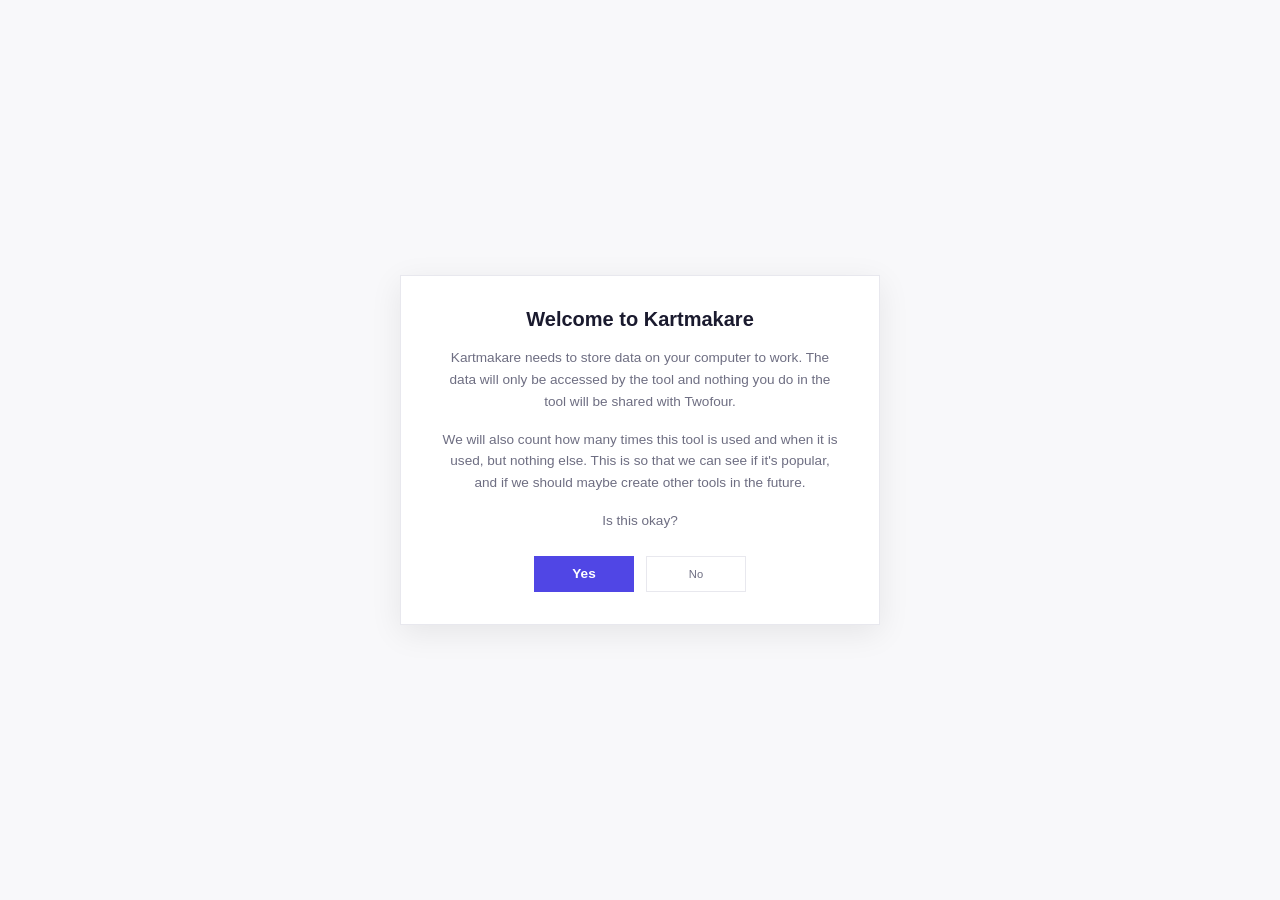
==== index.html @ f07eefce "Assign Stages → floating action button with pop-in animation Move the Assign Stages button out of th" ====
<!DOCTYPE html>
<html lang="en">
<head>
    <meta charset="UTF-8">
    <meta name="viewport" content="width=device-width, initial-scale=1.0">
    <title>Kartmakare</title>
    <link rel="stylesheet" href="style.css">
    <link rel="manifest" href="manifest.json">
    <meta name="theme-color" content="#5046e5">
    <link rel="icon" type="image/svg+xml" href="kartmakare-icon.svg">
    <link rel="apple-touch-icon" href="icons/apple-touch-icon.png">
    <meta name="apple-mobile-web-app-capable" content="yes">
    <meta name="apple-mobile-web-app-status-bar-style" content="default">
    <meta name="apple-mobile-web-app-title" content="Kartmakare">
</head>
<body>

<!-- ========== CONSENT SCREEN ========== -->
<div id="consent-overlay" class="consent-overlay">
    <div class="consent-box" id="consent-ask">
        <h2>Welcome to Kartmakare</h2>
        <p>Kartmakare needs to store data on your computer to work. The data will only be accessed by the tool and nothing you do in the tool will be shared with Twofour.</p>
        <p>We will also count how many times this tool is used and when it is used, but nothing else. This is so that we can see if it's popular, and if we should maybe create other tools in the future.</p>
        <p>Is this okay?</p>
        <div class="consent-buttons">
            <button class="btn btn-accent" id="consent-yes">Yes</button>
            <button class="btn-outline" id="consent-no">No</button>
        </div>
    </div>
    <div class="consent-box" id="consent-declined" style="display:none;">
        <p>I changed my mind, Kartmakare may store data on my computer, and it's okay that you see if it's popular by logging when this URL is opened.</p>
        <div class="consent-buttons">
            <button class="btn btn-accent" id="consent-letsgo">Let's go</button>
        </div>
    </div>
</div>

<!-- ========== LIST VIEW ========== -->
<div id="list-view" class="list-view">
    <div class="map-header">
        <div class="map-header-left">
            <a href="https://www.twofour.com" target="_blank" rel="noopener" class="site-logo"><img src="twofour-logo.svg" alt="TwoFour"></a>
        </div>
        <h2 class="map-title km-home" id="title-list" role="link" tabindex="0">Kartmakare</h2>
        <div class="map-header-right">
            <button class="btn-about" data-about-trigger type="button">About</button>
        </div>
    </div>
    <div class="map-cta">
        <button class="btn-map-hero" id="btn-map" disabled>
            <svg viewBox="0 0 24 24"><path d="M3 7l6-3 6 3 6-3v13l-6 3-6-3-6 3V7z"/><path d="M9 4v13"/><path d="M15 7v13"/></svg>
            Let's Map
        </button>
        <button class="btn-map-hero btn-import-hero" id="btn-import-map">
            <svg viewBox="0 0 24 24" fill="none" stroke="currentColor" stroke-width="2" stroke-linecap="round" stroke-linejoin="round"><path d="M21 15v4a2 2 0 0 1-2 2H5a2 2 0 0 1-2-2v-4"/><polyline points="7 10 12 15 17 10"/><line x1="12" y1="15" x2="12" y2="3"/></svg>
            Import
        </button>
        <button class="btn-map-hero btn-reset-hero" id="btn-reset-map">
            <svg viewBox="0 0 24 24" fill="none" stroke="currentColor" stroke-width="2" stroke-linecap="round" stroke-linejoin="round"><polyline points="3 6 5 6 21 6"/><path d="M19 6v14a2 2 0 0 1-2 2H7a2 2 0 0 1-2-2V6m3 0V4a2 2 0 0 1 2-2h4a2 2 0 0 1 2 2v2"/></svg>
            Delete all
        </button>
    </div>
    <div class="anchor-bar">
        <label class="anchor-label" for="anchor-input">Anchor</label>
        <input type="text" class="anchor-input" id="anchor-input" placeholder="What is the user need?" maxlength="200" autocomplete="off" spellcheck="false">
    </div>
    <div class="input-bar">
        <div class="input-wrapper">
            <input type="text" id="item-input" placeholder="Add a component..." maxlength="200" autocomplete="off" spellcheck="false">
            <button class="btn btn-accent" id="add-btn">Add</button>
        </div>
    </div>
    <div class="error-msg" id="error-msg"></div>
    <div class="list-layout">
        <div class="items-list" id="items-list"></div>
    </div>
    <button class="btn-stage-fab" id="btn-stage" type="button">Assign Stages <span class="arrow">&rarr;</span></button>
</div>

<!-- ========== STAGE VIEW ========== -->
<div id="stage-view" class="stage-view">
    <div class="map-header">
        <div class="map-header-left">
            <a href="https://www.twofour.com" target="_blank" rel="noopener" class="site-logo"><img src="twofour-logo.svg" alt="TwoFour"></a>
        </div>
        <h2 class="map-title km-home" id="title-stage" role="link" tabindex="0">Kartmakare</h2>
        <div class="map-header-right">
            <button class="btn-about" data-about-trigger type="button">About</button>
        </div>
    </div>
    <div class="sort-arena" id="sort-arena">
        <div class="sort-progress" id="sort-progress"></div>
        <div class="sort-card-wrap" id="sort-card-wrap">
            <div class="sort-card" id="sort-card"></div>
        </div>
        <div class="stage-targets" id="stage-targets"></div>
        <div class="sort-footer">
            <button class="btn-outline" id="btn-skip">Skip</button>
        </div>
        <div class="sort-done" id="sort-done" style="display:none;">
            <h3>All done!</h3>
            <p>Every component has a stage. Time to map them out.</p>
            <button class="btn btn-accent" id="btn-done-map" style="margin-top:1rem;">Open Map</button>
        </div>
    </div>
</div>

<!-- ========== IMPORT VIEW ========== -->
<div id="import-view" class="import-view">
    <div class="map-header">
        <div class="map-header-left">
            <a href="https://www.twofour.com" target="_blank" rel="noopener" class="site-logo"><img src="twofour-logo.svg" alt="TwoFour"></a>
        </div>
        <h2 class="map-title km-home" id="title-import" role="link" tabindex="0">Kartmakare</h2>
        <div class="map-header-right">
            <button class="btn-about" data-about-trigger type="button">About</button>
        </div>
    </div>
    <div class="import-arena">
        <div class="drop-zone" id="drop-zone">
            <svg class="drop-zone-icon" viewBox="0 0 24 24" fill="none" stroke="currentColor" stroke-width="1.5" stroke-linecap="round" stroke-linejoin="round"><path d="M21 15v4a2 2 0 0 1-2 2H5a2 2 0 0 1-2-2v-4"/><polyline points="7 10 12 15 17 10"/><line x1="12" y1="15" x2="12" y2="3"/></svg>
            <h3 class="drop-zone-title">Drop your Kartmakare file here</h3>
            <p class="drop-zone-sub">or <button type="button" class="btn-link" id="drop-zone-browse">browse</button> for one</p>
            <div class="drop-zone-feedback" id="drop-zone-feedback" aria-live="polite"></div>
        </div>
        <p class="import-hint">Tip: on the desktop app, right-click the map and choose <em>Share via QR</em> to scan a map onto your phone.</p>
    </div>
</div>

<!-- ========== MAP VIEW ========== -->
<div id="map-view" class="map-view">
    <div class="map-header">
        <div class="map-header-left">
            <a href="https://www.twofour.com" target="_blank" rel="noopener" class="site-logo"><img src="twofour-logo.svg" alt="TwoFour"></a>
        </div>
        <h2 class="map-title km-home" id="title-map" role="link" tabindex="0">Kartmakare</h2>
        <div class="map-header-right">
            <button class="btn" id="btn-map-assign" style="display:none;background:#15803d;padding:0.35rem 0.75rem;font-size:0.7rem;"></button>
            <button class="btn-outline" id="btn-map-add">+ Add Component</button>
            <div class="desktop-only-export">
                <button class="btn-outline" id="btn-map-export">Export</button>
                <select id="export-format-select">
                    <option value="svg">SVG</option>
                    <option value="png">PNG</option>
                    <option value="json-readable">Readable JSON</option>
                    <option value="json">Compact JSON</option>
                </select>
            </div>
            <button class="btn-outline mobile-only-share" id="btn-map-share">Share as &hellip;</button>
            <button class="btn-outline" id="btn-map-back">Back to Components</button>
            <button class="btn-about" data-about-trigger type="button">About</button>
        </div>
    </div>
    <div class="modal-overlay" id="add-item-modal">
        <div class="modal">
            <button class="modal-close" id="modal-close">&times;</button>
            <h3>Add Component to Map</h3>
            <input type="text" class="modal-input" id="modal-item-input" placeholder="Component name..." maxlength="200" autocomplete="off" spellcheck="false">
            <div class="modal-stages" id="modal-stages"></div>
            <div class="modal-footer">
                <button class="btn btn-accent" id="modal-add-btn" disabled>Add</button>
            </div>
        </div>
    </div>
    <div class="map-subbar" id="map-subbar">
        <div class="map-zoom-toggle" id="map-zoom-toggle" role="group" aria-label="Map zoom">
            <button class="map-zoom-btn active" data-zoom="full">Full</button>
            <button class="map-zoom-btn" data-zoom="half">Half</button>
            <button class="map-zoom-btn" data-zoom="quarter">Quarter</button>
        </div>
        <button class="btn-outline map-subbar-share" id="map-subbar-share" type="button">Share Map</button>
    </div>
    <div class="map-canvas-wrap" id="map-canvas-wrap">
        <div class="map-canvas" id="map-canvas">
            <svg class="link-svg" id="link-svg"></svg>
            <div class="col-sep" style="left:25%"></div>
            <div class="col-sep" style="left:50%"></div>
            <div class="col-sep" style="left:75%"></div>
            <div class="col-header" style="left:0;width:25%">Genesis</div>
            <div class="col-header" style="left:25%;width:25%">Custom Built</div>
            <div class="col-header" style="left:50%;width:25%">Product</div>
            <div class="col-header" style="left:75%;width:25%">Commodity</div>
            <span class="y-label y-label-top">Visible</span>
            <span class="y-label y-label-bottom">Invisible</span>
        </div>
    </div>
</div>

<div class="map-label-ctx" id="label-ctx-menu">
    <div class="map-label-ctx-item" id="label-ctx-remove">Remove this label</div>
</div>

<div class="ctx-menu" id="ctx-menu">
    <div class="ctx-menu-item" data-action="add-here"><span class="ctx-icon">&#9711;</span> Add Component Here</div>
    <div class="ctx-menu-item" data-action="add-label"><span class="ctx-icon">T</span> Add Label</div>
    <div class="ctx-menu-item" data-action="create-area"><span class="ctx-icon"><svg width="14" height="14" viewBox="0 0 14 14" style="vertical-align:middle"><path d="M2 7c0-3 2-5 5-5s5 1.5 5 5-1 5-5 5c-2 0-3.5-.5-4.2-2" fill="none" stroke="currentColor" stroke-width="1.5" stroke-linecap="round"/></svg></span> Create Area</div>
    <div class="ctx-menu-item" data-action="delete-area" id="ctx-delete-area" style="display:none"><span class="ctx-icon">&times;</span> Delete This Area</div>
    <div class="ctx-menu-item" data-action="clear-areas" id="ctx-clear-areas" style="display:none"><span class="ctx-icon">&times;</span> Clear All Areas</div>
    <div class="ctx-menu-sep"></div>
    <div class="ctx-menu-item" data-action="export-map"><span class="ctx-icon"></span> Export Map</div>
    <div class="ctx-menu-sep"></div>
    <div class="ctx-menu-item" data-action="save-data-readable"><span class="ctx-icon"></span> Save Map Data (Readable)</div>
    <div class="ctx-menu-item" data-action="save-data"><span class="ctx-icon"></span> Save Map Data (Compact)</div>
    <div class="ctx-menu-item" data-action="import-data"><span class="ctx-icon"></span> Import Map Data</div>
    <div class="ctx-menu-sep"></div>
    <div class="ctx-menu-item" data-action="share-qr"><span class="ctx-icon"></span> Share via QR</div>
</div>

<div class="modal-overlay" id="about-modal">
    <div class="modal about-modal">
        <button class="modal-close" id="about-close" aria-label="Close">&times;</button>
        <h3>About Kartmakare</h3>
        <p class="about-blurb">
            Kartmakare is my attempt to make the perfect Wardley Mapping tool.
            It's released under the
            <a href="https://polyformproject.org/licenses/noncommercial/1.0.0" target="_blank" rel="noopener">PolyForm Noncommercial 1.0.0</a>
            license &mdash; free to use, modify and share for any non-commercial purpose.
        </p>
        <div class="about-qr" id="about-qr"></div>
        <div class="about-url" id="about-url" role="button" tabindex="0" title="Click to copy"></div>
        <button class="btn btn-accent about-share-btn" id="about-share" type="button">Share Kartmakare</button>
    </div>
</div>

<div class="modal-overlay" id="share-qr-modal">
    <div class="modal share-qr-modal">
        <button class="modal-close" id="share-qr-close">&times;</button>
        <h3>Share via QR</h3>
        <div class="share-qr-body" id="share-qr-body"></div>
    </div>
</div>
<input type="file" id="import-file-input" accept=".json" style="display:none">

<!-- ========== MOBILE BAR (touch devices only) ========== -->
<div class="mobile-bar" id="mobile-bar" aria-hidden="true">
    <div class="mobile-bar-hint" id="mobile-bar-hint"></div>
    <div class="mobile-bar-buttons">
        <button class="mobile-bar-btn" data-mode="move">
            <svg viewBox="0 0 24 24" fill="none" stroke="currentColor" stroke-width="2" stroke-linecap="round" stroke-linejoin="round"><polyline points="5 9 2 12 5 15"/><polyline points="9 5 12 2 15 5"/><polyline points="15 19 12 22 9 19"/><polyline points="19 9 22 12 19 15"/><line x1="2" y1="12" x2="22" y2="12"/><line x1="12" y1="2" x2="12" y2="22"/></svg>
            <span>Move</span>
        </button>
        <button class="mobile-bar-btn" data-mode="link">
            <svg viewBox="0 0 24 24" fill="none" stroke="currentColor" stroke-width="2" stroke-linecap="round" stroke-linejoin="round"><path d="M10 13a5 5 0 0 0 7.54.54l3-3a5 5 0 0 0-7.07-7.07l-1.72 1.71"/><path d="M14 11a5 5 0 0 0-7.54-.54l-3 3a5 5 0 0 0 7.07 7.07l1.71-1.71"/></svg>
            <span>Link</span>
        </button>
        <button class="mobile-bar-btn" data-mode="create">
            <svg viewBox="0 0 24 24" fill="none" stroke="currentColor" stroke-width="2" stroke-linecap="round" stroke-linejoin="round"><circle cx="12" cy="12" r="9"/><line x1="12" y1="8" x2="12" y2="16"/><line x1="8" y1="12" x2="16" y2="12"/></svg>
            <span>Create</span>
        </button>
        <button class="mobile-bar-btn mobile-bar-more" id="mobile-bar-more">
            <svg viewBox="0 0 24 24" fill="currentColor"><circle cx="5" cy="12" r="1.75"/><circle cx="12" cy="12" r="1.75"/><circle cx="19" cy="12" r="1.75"/></svg>
            <span>More</span>
        </button>
    </div>
</div>

<div class="mobile-overflow" id="mobile-overflow">
    <div class="mobile-overflow-item" data-action="add-label">Add Label</div>
    <div class="mobile-overflow-item" data-action="create-area">Create Area</div>
    <div class="mobile-overflow-item" data-action="evolve">Evolve</div>
</div>

<div class="share-menu" id="share-menu">
    <div class="share-menu-item" data-share="link">Link</div>
    <div class="share-menu-item" data-share="image">Image</div>
    <div class="share-menu-item" data-share="qr">QR</div>
</div>

<div class="update-toast" id="update-toast" role="status" aria-live="polite">
    <span class="update-toast-msg">New version available</span>
    <button class="update-toast-btn" id="update-toast-btn" type="button">Update</button>
    <button class="update-toast-close" id="update-toast-close" type="button" aria-label="Dismiss">&times;</button>
</div>

<script src="are-you-sure.js"></script>
<script src="qrcode.js"></script>
<script src="app.js"></script>
</body>
</html>
---- style.css ----
*, *::before, *::after { box-sizing: border-box; margin: 0; padding: 0; }

:root {
    --bg: #f8f8fa;
    --surface: #ffffff;
    --border: #e8e8ee;
    --border-hover: #d0d0da;
    --text: #1a1a2e;
    --text-muted: #6e6e82;
    --text-dim: #a0a0b4;
    --accent: #5046e5;
    --accent-light: #ededfc;
    --accent-glow: rgba(80,70,229,0.08);
    --down: #dc2626;
    --down-bg: #fef2f2;
    --radius: 0px;
    --shadow-sm: 0 1px 2px rgba(0,0,0,0.04);
    --shadow-md: 0 4px 16px rgba(0,0,0,0.06);
    --shadow-lg: 0 8px 30px rgba(0,0,0,0.08);
    --genesis: #ef4444;
    --custom: #f59e0b;
    --product: #3b82f6;
    --commodity: #10b981;
}

body {
    font-family: 'Inter', 'SF Pro Display', -apple-system, BlinkMacSystemFont, 'Segoe UI', Roboto, sans-serif;
    background: var(--bg); color: var(--text);
    min-height: max(100vh, 800px); overflow-x: hidden; -webkit-font-smoothing: antialiased;
}

/* Site logo - inline in each header */
.site-logo { display: inline-flex; align-items: center; flex-shrink: 0; }
.site-logo img { height: 24px; width: auto; display: block; }

/* ========== SHARED ========== */

.input-bar { max-width: 900px; margin: 0 auto; padding: 1.25rem 1.5rem 1.75rem; position: sticky; top: 0; z-index: 100; }
.input-bar::before { content: ''; position: absolute; top: 0; left: 0; right: 0; bottom: -1rem; background: linear-gradient(to bottom, var(--bg) 65%, transparent); z-index: -1; }
.input-wrapper { display: flex; gap: 0.5rem; background: var(--surface); border: 1px solid var(--border); padding: 5px; box-shadow: var(--shadow-sm); transition: border-color 0.2s, box-shadow 0.2s; }
.input-wrapper:focus-within { border-color: var(--accent); box-shadow: 0 0 0 3px var(--accent-glow), var(--shadow-sm); }
.input-wrapper input { flex: 1; background: none; border: none; outline: none; color: var(--text); font-size: 0.95rem; padding: 0.65rem 0.85rem; font-family: inherit; }
.input-wrapper input::placeholder { color: var(--text-dim); }

.btn { border: none; color: #fff; padding: 0.65rem 1.6rem; font-size: 0.85rem; font-weight: 600; cursor: pointer; transition: background 0.15s, transform 0.1s; white-space: nowrap; font-family: inherit; }
.btn-accent { background: var(--accent); }
.btn-accent:hover { background: #4338ca; }
.btn:active { transform: scale(0.97); }
.btn:disabled { opacity: 0.4; cursor: not-allowed; }

.btn-outline { background: none; border: 1px solid var(--border); color: var(--text-muted); padding: 0.35rem 0.75rem; font-size: 0.7rem; font-weight: 500; cursor: pointer; transition: all 0.15s; font-family: inherit; }
.btn-outline:hover { border-color: var(--border-hover); color: var(--text); background: #fff; }
.btn-outline.active { border-color: var(--accent); color: var(--accent); background: var(--accent-light); }

.error-msg { max-width: 900px; margin: -0.75rem auto 0.75rem; padding: 0 1.5rem; color: var(--down); font-size: 0.8rem; min-height: 1.2rem; }
.map-cta { max-width: 900px; margin: 0 auto; padding: 0 1.5rem 1.25rem; display: flex; justify-content: center; align-items: center; gap: 1rem; }
.btn-map-hero { background: var(--text); color: #fff; border: none; font-size: 0.8rem; font-weight: 600; padding: 0.55rem 1.5rem; cursor: pointer; transition: background 0.15s, opacity 0.15s, transform 0.1s; font-family: inherit; letter-spacing: -0.01em; display: inline-flex; align-items: center; gap: 0.5rem; }
.btn-map-hero:hover { background: #000; }
.btn-map-hero:active { transform: scale(0.97); }
.btn-map-hero:disabled { opacity: 0.25; cursor: not-allowed; }
.btn-map-hero:disabled:hover { background: var(--text); }
.btn-map-hero svg { width: 1.1em; height: 1.1em; fill: none; stroke: currentColor; stroke-width: 2; }
.btn-reset-hero { background: #dc2626; }
.btn-reset-hero:hover { background: #b91c1c; }
.btn-import-hero { background: var(--accent); }
.btn-import-hero:hover { background: #4338ca; }
.btn-map-hero svg { width: 16px; height: 16px; fill: none; stroke: currentColor; stroke-width: 2; stroke-linecap: round; stroke-linejoin: round; }
.empty-state { text-align: center; padding: 5rem 2rem; color: var(--text-dim); }
.empty-state p { font-size: 0.9rem; line-height: 1.6; }

/* Stage badges */
.stage-badge { font-size: 0.6rem; font-weight: 600; text-transform: uppercase; letter-spacing: 0.06em; padding: 0.15rem 0.45rem; white-space: nowrap; }
.stage-genesis { background: #fef2f2; color: var(--genesis); }
.stage-custom { background: #fffbeb; color: var(--custom); }
.stage-product { background: #eff6ff; color: var(--product); }
.stage-commodity { background: #ecfdf5; color: var(--commodity); }

/* ========== ANCHOR ========== */
.anchor-bar { max-width: 900px; margin: 0 auto; padding: 0 1.5rem 1rem; }
.anchor-input {
    width: 100%; background: none; border: none; border-bottom: 2px dashed var(--border);
    outline: none; color: var(--text); font-size: 1.1rem; font-weight: 600;
    padding: 0.5rem 0; font-family: inherit; transition: border-color 0.15s;
}
.anchor-input::placeholder { color: var(--text-dim); font-weight: 400; font-style: italic; }
.anchor-input:focus { border-color: var(--accent); border-bottom-style: solid; }
.anchor-label { font-size: 0.65rem; font-weight: 600; text-transform: uppercase; letter-spacing: 0.08em; color: var(--text-muted); margin-bottom: 0.2rem; display: block; }

.map-anchor {
    position: absolute; top: 2.75rem; left: 50%; transform: translateX(-50%);
    z-index: 7; font-size: 0.8rem; font-weight: 600; color: var(--text);
    white-space: nowrap;
    padding: 0.2rem 0.75rem;
    border-bottom: 2px solid var(--accent);
    cursor: pointer;
    transition: border-color 0.15s, background 0.15s;
}
.map-anchor:hover { background: var(--accent-light); }
.map-anchor-connect {
    position: absolute; top: calc(100% + 2px); left: 50%; transform: translateX(-50%);
    opacity: 0; transition: opacity 0.15s;
    background: var(--accent); color: #fff; border: none;
    font-size: 0.55rem; font-weight: 600; padding: 0.2rem 0.5rem;
    cursor: pointer; white-space: nowrap; font-family: inherit;
}
.map-anchor:hover .map-anchor-connect { opacity: 1; }
.map-anchor.connecting .map-anchor-connect { opacity: 0; pointer-events: none; }
.map-anchor.connecting {
    border-color: var(--accent);
    animation: connectPulse 1s ease-in-out infinite;
}
.map-canvas.connect-active .map-anchor:not(.connecting) {
    border-bottom-style: dashed; cursor: crosshair;
    background: var(--accent-light);
}
.map-canvas.connect-active .map-anchor:not(.connecting) .map-anchor-connect { display: none; }

/* ========== LIST VIEW ========== */
.list-view.hidden { display: none; }
.list-layout { max-width: 900px; margin: 0 auto; padding: 0 1.5rem 6rem; }
.items-list { min-width: 0; }
/* Assign-Stages FAB — fixed bottom-right of the list view, pops in with an
   overshoot when there are unstaged components, scales out cleanly when there
   aren't. Lives inside .list-view so it's only in flow on that view (the
   `.list-view.hidden { display: none }` rule hides it on every other view). */
.btn-stage-fab {
    position: fixed; right: 1.5rem; bottom: 1.5rem; z-index: 50;
    background: var(--accent); color: #fff; border: none;
    padding: 0.85rem 1.5rem; font-size: 0.9rem; font-weight: 700;
    cursor: pointer; font-family: inherit; letter-spacing: -0.01em;
    border-radius: 999px;
    box-shadow: 0 8px 22px rgba(80, 70, 229, 0.32), 0 2px 6px rgba(0, 0, 0, 0.10);
    display: inline-flex; align-items: center; gap: 0.5rem;
    transform: scale(0); opacity: 0; pointer-events: none;
    transition:
        transform 0.32s cubic-bezier(0.34, 1.56, 0.64, 1),
        opacity 0.18s ease,
        box-shadow 0.15s ease;
}
.btn-stage-fab.show { transform: scale(1); opacity: 1; pointer-events: auto; }
.btn-stage-fab:hover { background: #4338ca; box-shadow: 0 10px 28px rgba(80, 70, 229, 0.42), 0 4px 10px rgba(0, 0, 0, 0.14); }
.btn-stage-fab:active { transform: scale(0.96); }
.btn-stage-fab .arrow { font-size: 1.1rem; line-height: 1; }
.list-item {
    display: flex; align-items: center; gap: 0.75rem; padding: 0.75rem 1rem;
    background: var(--surface); border: 1px solid var(--border); margin-bottom: 0.5rem;
    transition: border-color 0.15s; box-shadow: var(--shadow-sm);
    min-width: 0;
}
.list-item:hover { border-color: var(--border-hover); }
/* Truncate long component names with an ellipsis so a single pasted paragraph
   can't blow up the row height on mobile. Full text stays in the data and is
   visible in the rename input when you tap to edit. */
.list-item-text {
    flex: 1; min-width: 0;
    overflow: hidden; text-overflow: ellipsis; white-space: nowrap;
    font-size: 0.9rem; font-weight: 500;
}
.list-item { cursor: pointer; }
.list-item.editing { border-color: var(--accent); box-shadow: 0 0 0 3px var(--accent-glow), var(--shadow-sm); }
.list-item-edit-input {
    flex: 1; background: none; border: none; outline: none; color: var(--text);
    font-size: 0.9rem; font-weight: 500; font-family: inherit; padding: 0;
}
.stage-badge-wrap { display: flex; align-items: center; gap: 0.25rem; }
.stage-remove { background: none; border: none; color: var(--text-dim); cursor: pointer; padding: 0.1rem; font-size: 0.7rem; line-height: 1; display: none; transition: color 0.15s; }
.stage-remove:hover { color: var(--down); }
.list-item.editing .stage-remove { display: flex; align-items: center; }
.item-delete { background: none; border: none; color: var(--text-dim); cursor: pointer; padding: 0.35rem; transition: color 0.15s; display: flex; align-items: center; }
.item-delete:hover { color: var(--down); }
.item-delete svg { width: 14px; height: 14px; }

/* ========== STAGE VIEW ========== */
.stage-view { display: none; min-height: 100vh; flex-direction: column; }
.stage-view.active { display: flex; }

.sort-arena { flex: 1; display: flex; flex-direction: column; align-items: center; justify-content: center; padding: 1rem; position: relative; overflow: hidden; }
.sort-progress { font-size: 0.75rem; color: var(--text-dim); font-weight: 500; margin-bottom: 1rem; letter-spacing: 0.05em; }

.sort-card-wrap { position: relative; width: 320px; max-width: 90vw; }
.sort-card {
    background: var(--surface); border: 1px solid var(--border); box-shadow: var(--shadow-md);
    overflow: hidden; transition: transform 0.4s ease, opacity 0.4s ease;
    padding: 2rem 1.5rem; text-align: center;
    cursor: grab; touch-action: none;
}
.sort-card:active { cursor: grabbing; }
.sort-card.exit-left { transform: translateX(-120%) rotate(-8deg); opacity: 0; }
.sort-card.exit-right { transform: translateX(120%) rotate(8deg); opacity: 0; }
.sort-card-text { font-size: 1.3rem; font-weight: 600; color: var(--text); line-height: 1.4; }

.stage-targets {
    display: flex; gap: 0.75rem; width: 100%; max-width: 900px;
    padding: 0 1rem; margin-top: 1.5rem; margin-bottom: 1.5rem;
}
.stage-target {
    flex: 1; padding: 2.25rem 0.5rem; text-align: center;
    border: 2px dashed var(--border);
    font-size: 0.75rem; font-weight: 600; color: var(--text-muted);
    white-space: nowrap;
    transition: transform 0.25s cubic-bezier(0.34,1.56,0.64,1), border-color 0.2s, background 0.2s, box-shadow 0.2s, color 0.2s;
}
.stage-target:nth-child(1) { background: #fef2f2; border-color: #fecaca; }
.stage-target:nth-child(2) { background: #fffbeb; border-color: #fde68a; }
.stage-target:nth-child(3) { background: #eff6ff; border-color: #bfdbfe; }
.stage-target:nth-child(4) { background: #ecfdf5; border-color: #a7f3d0; }
.stage-target.hot {
    border-style: solid; transform: scale(1.08);
    box-shadow: var(--shadow-md);
}


.sort-footer { display: flex; gap: 0.75rem; margin-top: 1.5rem; align-items: center; }
.sort-done { text-align: center; padding: 3rem; color: var(--text-muted); }
.sort-done h3 { font-size: 1.2rem; margin-bottom: 0.5rem; color: var(--text); }

/* ========== IMPORT VIEW ========== */
.import-view { display: none; min-height: 100vh; flex-direction: column; }
.import-view.active { display: flex; }
.import-arena { flex: 1; display: flex; align-items: center; justify-content: center; padding: 2rem 1.5rem; }
.drop-zone {
    width: 100%; max-width: 520px; padding: 3rem 2rem;
    background: var(--surface); border: 2px dashed var(--border);
    display: flex; flex-direction: column; align-items: center; gap: 0.6rem;
    text-align: center; color: var(--text-muted);
    transition: border-color 0.15s, background 0.15s, color 0.15s, transform 0.15s;
}
.drop-zone.drag-over { border-color: var(--accent); background: var(--accent-glow); color: var(--text); }
.drop-zone.reject { border-color: #ef4444; background: rgba(239, 68, 68, 0.08); color: #b91c1c; animation: drop-shake 0.35s; }
.drop-zone-icon { width: 56px; height: 56px; opacity: 0.7; }
.drop-zone-title { font-size: 1.1rem; font-weight: 700; color: var(--text); letter-spacing: -0.01em; }
.drop-zone-sub { font-size: 0.9rem; }
.btn-link {
    background: none; border: none; padding: 0; font: inherit; color: var(--accent);
    cursor: pointer; text-decoration: underline; text-underline-offset: 3px;
}
.btn-link:hover { color: var(--text); }
.drop-zone-feedback { min-height: 1.2rem; font-size: 0.85rem; margin-top: 0.4rem; }
.drop-zone-feedback.error { color: #b91c1c; }
.drop-zone-feedback.success { color: #15803d; }
@keyframes drop-shake {
    0%, 100% { transform: translateX(0); }
    25% { transform: translateX(-6px); }
    75% { transform: translateX(6px); }
}
.import-hint { margin-top: 2rem; font-size: 0.8rem; color: var(--text-dim); max-width: 520px; text-align: center; }
.import-hint em { font-style: normal; font-weight: 600; color: var(--text-muted); }

/* ========== SHARE QR MODAL ========== */
.share-qr-modal { width: 440px; }
.share-qr-body { display: flex; flex-direction: column; align-items: center; gap: 0.9rem; }
.share-qr-body svg { width: 280px; height: 280px; background: #fff; }
.share-qr-stats { font-size: 0.75rem; color: var(--text-dim); text-align: center; }
.share-qr-url {
    width: 100%; font-family: ui-monospace, Menlo, monospace; font-size: 0.7rem;
    padding: 0.5rem 0.6rem; background: var(--bg); border: 1px solid var(--border);
    color: var(--text-muted); word-break: break-all; max-height: 4.5rem; overflow: auto;
}
.share-qr-error { color: #b91c1c; font-size: 0.85rem; text-align: center; padding: 1.5rem 0; }

/* ========== ABOUT BUTTON + MODAL ========== */
.btn-about {
    background: transparent; border: 1px solid var(--border);
    color: var(--text-muted); padding: 4px 10px;
    font-size: 0.65rem; font-weight: 600; text-transform: uppercase; letter-spacing: 0.08em;
    cursor: pointer; font-family: inherit;
    transition: color 0.15s, border-color 0.15s, background 0.15s;
}
.btn-about:hover { color: var(--accent); border-color: var(--accent); background: var(--accent-glow); }
.about-modal { width: 360px; }
.about-blurb { font-size: 0.85rem; color: var(--text-muted); line-height: 1.55; margin-bottom: 1rem; }
.about-blurb a { color: var(--accent); text-underline-offset: 2px; }
.about-qr { display: flex; justify-content: center; margin: 0.25rem 0 0.85rem; }
.about-qr svg { width: 200px; height: 200px; background: #fff; }
.about-url {
    width: 100%; font-family: ui-monospace, Menlo, monospace; font-size: 0.7rem;
    padding: 0.5rem 0.6rem; background: var(--bg); border: 1px solid var(--border);
    color: var(--text-muted); word-break: break-all; text-align: center;
    margin-bottom: 0.85rem; cursor: pointer; transition: border-color 0.15s, color 0.15s;
}
.about-url:hover { border-color: var(--accent); color: var(--text); }
.about-url.copied { border-color: #15803d; color: #15803d; }
.about-share-btn { width: 100%; padding: 0.65rem 1rem; }

/* ========== UPDATE TOAST (service-worker prompt) ========== */
.update-toast {
    position: fixed;
    left: 50%;
    top: calc(3rem + env(safe-area-inset-top, 0px));
    transform: translate(-50%, calc(-100% - 4rem));
    background: var(--text); color: #fff;
    padding: 0.55rem 0.6rem 0.55rem 1rem;
    display: flex; align-items: center; gap: 0.6rem;
    font-size: 0.85rem; font-weight: 500;
    box-shadow: var(--shadow-lg);
    z-index: 1000;
    transition: transform 0.25s ease;
    max-width: calc(100vw - 2rem);
}
.update-toast.show { transform: translate(-50%, 0); }
.update-toast-msg { white-space: nowrap; }
.update-toast-btn {
    background: var(--accent); color: #fff;
    border: none; padding: 0.4rem 0.85rem;
    font-weight: 600; font-size: 0.78rem; cursor: pointer;
    font-family: inherit; letter-spacing: 0.02em;
    transition: background 0.15s;
}
.update-toast-btn:hover { background: #4338ca; }
.update-toast-close {
    background: none; border: none; color: rgba(255,255,255,0.55);
    font-size: 1.2rem; line-height: 1; cursor: pointer;
    padding: 0 0.25rem; font-family: inherit;
}
.update-toast-close:hover { color: #fff; }

/* ========== MAP VIEW ========== */
.map-view { display: none; height: 100vh; min-height: 800px; flex-direction: column; overflow: hidden; min-width: 900px; }
.map-view.active { display: flex; }

.map-header {
    padding: 0.75rem 1.5rem; display: flex; align-items: center; justify-content: space-between; gap: 0.75rem;
    background: var(--surface); border-bottom: 1px solid var(--border); z-index: 10; flex-shrink: 0;
    position: relative;
}
.map-header-left { display: flex; align-items: center; gap: 0.75rem; }
.map-header-right { display: flex; align-items: center; gap: 0.5rem; }
.map-title {
    font-size: 1.1rem; font-weight: 700; letter-spacing: -0.02em; white-space: nowrap;
    position: absolute; left: 50%; top: 50%; transform: translate(-50%, -50%);
    pointer-events: auto;
}

.km-home { cursor: pointer; transition: color 0.15s; }
.km-home:hover, .km-home:focus-visible { color: var(--accent); outline: none; }

.map-canvas-wrap { flex: 1; position: relative; overflow: hidden; }
.map-canvas { position: relative; width: 100%; height: 100%; overflow: hidden; background: var(--bg); }

/* Segmented zoom toggle (Full / Half / Quarter) — shown on mobile only */
.map-zoom-toggle { display: none; border: 1px solid var(--border); border-radius: 4px; overflow: hidden; }
.map-zoom-btn {
    background: none; border: none; border-right: 1px solid var(--border);
    padding: 0.3rem 0.55rem; font-size: 0.65rem; font-weight: 600;
    color: var(--text-muted); cursor: pointer; font-family: inherit;
}
.map-zoom-btn:last-child { border-right: none; }
.map-zoom-btn.active { background: var(--accent-light); color: var(--accent); }

.col-sep { position: absolute; top: 0; bottom: 0; width: 5px; background: #fff; transform: translateX(-50%); z-index: 1; pointer-events: none; }

.col-header {
    position: absolute; top: 0; height: 2.5rem;
    display: flex; align-items: center; justify-content: center;
    font-size: 0.7rem; font-weight: 600; text-transform: uppercase;
    letter-spacing: 0.1em; color: var(--text-muted);
    border-bottom: 1px solid var(--border); background: var(--surface);
    z-index: 5; pointer-events: none;
}

.y-label {
    position: absolute; font-size: 0.6rem; font-weight: 600;
    text-transform: uppercase; letter-spacing: 0.1em; color: var(--text-dim);
    z-index: 2; pointer-events: none;
}
.y-label-top { top: 3.2rem; left: 0.6rem; }
.y-label-bottom { bottom: 0.6rem; left: 0.6rem; }

.link-svg { position: absolute; top: 0; left: 0; width: 100%; height: 100%; z-index: 4; pointer-events: none; }
.link-line { stroke: #000000; stroke-width: 1.5; fill: none; opacity: 1; vector-effect: non-scaling-stroke; }
.link-hit-area { stroke: transparent; stroke-width: 20; fill: none; pointer-events: stroke; cursor: default; vector-effect: non-scaling-stroke; }
.link-midpoint { pointer-events: auto; cursor: pointer; opacity: 0; transition: opacity 0.15s; }
.link-midpoint circle, .link-midpoint line { vector-effect: non-scaling-stroke; }

.map-bubble {
    position: absolute; z-index: 6; cursor: grab; touch-action: none;
    transform: translate(-50%, -50%);
    transition: transform 0.15s, box-shadow 0.15s, opacity 0.2s;
    display: flex; flex-direction: column; align-items: center;
}
.map-bubble:active { cursor: grabbing; }
.map-bubble.dragging { z-index: 20; transition: box-shadow 0.15s; }

.map-bubble-circle {
    width: 24px; height: 24px; border-radius: 50%;
    border: 2px solid var(--border); background: var(--surface);
    box-shadow: var(--shadow-sm);
    transition: all 0.25s;
}
.map-bubble:hover .map-bubble-circle { border-color: var(--accent); box-shadow: var(--shadow-md); transform: scale(1.1); }
.map-bubble.dragging .map-bubble-circle { border-color: var(--accent); box-shadow: 0 8px 30px rgba(80,70,229,0.3); transform: scale(1.15); }

.map-bubble-label {
    position: absolute; bottom: calc(100% + 4px); left: 50%; transform: translateX(-50%);
    font-size: 0.65rem; font-weight: 500; color: var(--text);
    white-space: nowrap; max-width: 140px; overflow: hidden; text-overflow: ellipsis;
    pointer-events: none; transition: max-width 0.2s;
}
.map-bubble:hover .map-bubble-label {
    max-width: none; overflow: visible;
    background: var(--surface); padding: 0.1rem 0.3rem; border-radius: 2px;
    box-shadow: var(--shadow-sm); z-index: 30;
}

.map-bubble-connect {
    position: absolute; top: calc(100% + 4px); left: 50%; transform: translateX(-50%);
    opacity: 0; transition: opacity 0.15s;
    background: var(--accent); color: #fff; border: 2px solid #fff;
    font-size: 0.7rem; font-weight: 600; padding: 0.25rem 0; width: 5.5rem; text-align: center;
    cursor: pointer; white-space: nowrap; font-family: inherit;
}
.map-bubble:hover .map-bubble-connect { opacity: 1; }
.map-bubble.dragging .map-bubble-connect { opacity: 0; pointer-events: none; }

.map-bubble.connecting .map-bubble-circle {
    border-color: var(--accent);
    box-shadow: 0 0 0 4px rgba(80,70,229,0.2), var(--shadow-md);
    animation: connectPulse 1s ease-in-out infinite;
}
@keyframes connectPulse {
    0%, 100% { box-shadow: 0 0 0 4px rgba(80,70,229,0.2), var(--shadow-md); }
    50% { box-shadow: 0 0 0 8px rgba(80,70,229,0.1), var(--shadow-md); }
}
.map-canvas.connect-active .map-bubble:not(.connecting) .map-bubble-circle {
    border-style: dashed; border-color: var(--accent);
}
.map-canvas.connect-active .map-bubble:not(.connecting) { cursor: crosshair; }
.map-canvas.connect-active .map-bubble:not(.connecting) .map-bubble-connect { display: none; }
.map-canvas.connect-active .map-bubble:not(.connecting) .map-bubble-evolve { display: none; }

/* Evolved (ghost) components */
.map-bubble.evolved .map-bubble-circle {
    border-style: dashed; border-color: #1a1a2e; background: transparent;
    box-shadow: none;
}
.map-bubble.evolved:hover .map-bubble-circle {
    border-color: var(--accent); background: rgba(80,70,229,0.04);
}
.map-bubble.evolved .map-bubble-label { opacity: 0.6; font-style: italic; }

/* Evolve button on hover */
.map-bubble-evolve {
    position: absolute; top: calc(100% + 28px); left: 50%; transform: translateX(-50%);
    opacity: 0; transition: opacity 0.15s;
    background: var(--text); color: #fff; border: 2px solid #fff;
    font-size: 0.7rem; font-weight: 600; padding: 0.25rem 0; width: 5.5rem; text-align: center;
    cursor: pointer; white-space: nowrap; font-family: inherit;
}
.map-bubble:hover .map-bubble-evolve { opacity: 1; }
.map-bubble.dragging .map-bubble-evolve { opacity: 0; pointer-events: none; }
.map-bubble.evolved .map-bubble-evolve { display: none; }

/* Success pulse when a long-press successfully arms Evolve */
.evolve-pulse {
    position: absolute;
    transform: translate(-50%, -50%);
    pointer-events: none;
    border-radius: 50%;
    background: transparent;
    border: 3px solid var(--accent);
    width: 24px;
    height: 24px;
    z-index: 21;
    animation: evolvePulse 0.75s ease-out forwards;
}
@keyframes evolvePulse {
    0%   { opacity: 0.9; transform: translate(-50%, -50%) scale(0.8); }
    100% { opacity: 0;   transform: translate(-50%, -50%) scale(4.5); }
}

/* Evolution placement ghost */
.evolve-ghost {
    position: absolute; z-index: 20; pointer-events: none;
    transform: translate(-50%, -50%);
    display: flex; flex-direction: column; align-items: center;
    opacity: 0.6;
}
.evolve-ghost .map-bubble-circle {
    width: 24px; height: 24px; border-radius: 50%;
    border: 2px dashed #1a1a2e; background: transparent;
}
.evolve-ghost .map-bubble-label {
    position: absolute; bottom: calc(100% + 4px); left: 50%; transform: translateX(-50%);
    font-size: 0.65rem; font-weight: 500; color: var(--text); font-style: italic;
    white-space: nowrap; opacity: 0.6;
}

/* Evolution link line (dashed) */
.link-line-dashed { stroke: #000000; stroke-width: 1.5; fill: none; stroke-dasharray: 6,4; vector-effect: non-scaling-stroke; }
/* Evolution arrow line (dashed with marker) */
.link-line-evolution { stroke: #000000; stroke-width: 3; fill: none; stroke-dasharray: 8,5; vector-effect: non-scaling-stroke; }

/* Add-item modal */
.modal-overlay {
    display: none; position: fixed; top: 0; left: 0; right: 0; bottom: 0;
    background: rgba(0,0,0,0.35); z-index: 200; align-items: center; justify-content: center;
}
.modal-overlay.open { display: flex; }
.modal {
    background: var(--surface); width: 400px; max-width: calc(100vw - 2rem);
    box-shadow: var(--shadow-lg); padding: 1.5rem; position: relative;
}
.modal-close {
    position: absolute; top: 0.75rem; right: 0.75rem; background: none; border: none;
    color: var(--text-dim); font-size: 1.2rem; cursor: pointer; line-height: 1; padding: 0.25rem;
}
.modal-close:hover { color: var(--text); }
.modal h3 { font-size: 1rem; font-weight: 700; margin-bottom: 1rem; }
.modal-input {
    width: 100%; border: 1px solid var(--border); padding: 0.6rem 0.8rem;
    font-size: 0.9rem; font-family: inherit; color: var(--text); outline: none;
    background: var(--bg); transition: border-color 0.15s;
}
.modal-input:focus { border-color: var(--accent); }
.modal-stages { display: flex; gap: 0.5rem; margin-top: 0.75rem; }
.modal-stage-btn {
    flex: 1; border: 1px solid var(--border); background: none; padding: 0.5rem 0.25rem;
    font-size: 0.65rem; font-weight: 600; text-transform: uppercase; letter-spacing: 0.06em;
    cursor: pointer; color: var(--text-muted); transition: all 0.15s; font-family: inherit;
}
.modal-stage-btn:hover { border-color: var(--border-hover); color: var(--text); }
.modal-stage-btn.selected { color: #fff; }
.modal-footer { display: flex; justify-content: flex-end; margin-top: 1.25rem; }

/* Context menu */
.ctx-menu {
    display: none; position: fixed; z-index: 300;
    background: var(--surface); border: 1px solid var(--border);
    box-shadow: var(--shadow-lg); min-width: 180px;
    padding: 0.3rem 0; font-size: 0.8rem;
}
.ctx-menu.open { display: block; }
.ctx-menu-item {
    display: flex; align-items: center; gap: 0.6rem;
    padding: 0.5rem 0.9rem; cursor: pointer; color: var(--text);
    transition: background 0.1s;
}
.ctx-menu-item:hover { background: var(--accent-light); }
.ctx-menu-item .ctx-icon { color: var(--text-muted); font-size: 0.75rem; width: 1rem; text-align: center; }
.ctx-menu-sep { height: 1px; background: var(--border); margin: 0.3rem 0; }

/* Map labels */
.map-label {
    position: absolute; transform: translate(-50%, -50%);
    background: #fff; border: 1.5px solid #1a1a2e; padding: 0.25rem 0.6rem;
    font-size: 0.75rem; color: #1a1a2e; cursor: grab; z-index: 20;
    user-select: none; word-wrap: break-word; overflow-wrap: break-word;
    box-shadow: 3px 3px 0px #1a1a2e;
}
.map-label:active { cursor: grabbing; }
.map-label-resize {
    position: absolute; right: -4px; top: 50%; transform: translateY(-50%);
    width: 8px; height: 20px; cursor: ew-resize; z-index: 21;
    background: transparent;
}
.map-label-resize::after {
    content: ''; position: absolute; right: 1px; top: 4px; bottom: 4px; width: 2px;
    border-left: 1px solid #999; border-right: 1px solid #999;
}
.map-label-ctx {
    position: fixed; z-index: 310; background: var(--surface);
    border: 1px solid var(--border); box-shadow: var(--shadow-lg);
    min-width: 150px; padding: 0.3rem 0; font-size: 0.8rem; display: none;
}
.map-label-ctx.open { display: block; }
.map-label-ctx-item {
    padding: 0.5rem 0.9rem; cursor: pointer; color: var(--text);
    transition: background 0.1s;
}
.map-label-ctx-item:hover { background: var(--accent-light); }

/* Map grid crosshairs */
.map-gridlines { position: absolute; top: 0; left: 0; right: 0; bottom: 0; z-index: 3; pointer-events: none; }
.map-crosshair { position: absolute; overflow: visible; }
.map-crosshair-h { left: 0; right: 0; height: 0; }

/* Area selection mode */
.area-selection-bar {
    position: fixed; top: 0; left: 0; right: 0;
    background: var(--accent); color: #fff;
    padding: 0.6rem 1.5rem; display: flex; align-items: center;
    justify-content: space-between; z-index: 250;
    font-size: 0.85rem; font-weight: 500;
    box-shadow: var(--shadow-lg);
}
.area-selection-bar .btn { background: #fff; color: var(--accent); border: none; padding: 0.4rem 1rem; font-weight: 600; cursor: pointer; font-size: 0.8rem; }
.area-selection-bar .btn:disabled { opacity: 0.5; cursor: default; }
.area-selection-bar .btn-cancel { background: none; border: 1px solid rgba(255,255,255,0.5); color: #fff; }
.map-canvas.area-select-active .map-bubble { cursor: pointer; }
.map-canvas.area-select-active .map-bubble .map-bubble-connect { display: none; }
.map-bubble.area-selected .map-bubble-circle {
    border-color: var(--accent) !important;
    box-shadow: 0 0 0 6px rgba(80,70,229,0.25), var(--shadow-md);
}
.area-path { fill-opacity: 0.10; stroke-width: 2; vector-effect: non-scaling-stroke; pointer-events: fill; cursor: context-menu; }
.area-vertex-handle { pointer-events: all; }
.area-vertex-handle .handle-dot { fill: white; stroke: #5046e5; stroke-width: 1.5; vector-effect: non-scaling-stroke; cursor: grab; pointer-events: all; opacity: 0; transition: opacity 0.15s; }
.area-vertex-handle.visible .handle-dot { opacity: 0.85; }
.area-vertex-handle .handle-dot:hover { fill: #5046e5; opacity: 1; }
.area-midpoint-handle .midpoint-dot { fill: #5046e5; stroke: white; stroke-width: 1.5; vector-effect: non-scaling-stroke; cursor: grab; pointer-events: all; opacity: 0; transition: opacity 0.15s; }
.area-midpoint-handle.visible .midpoint-dot { opacity: 0.6; }
.area-midpoint-handle .midpoint-dot:hover { opacity: 1; fill: #7c3aed; }

/* Consent overlay */
.consent-overlay {
    position: fixed; inset: 0; z-index: 9999;
    background: var(--bg);
    display: flex; align-items: center; justify-content: center;
}
.consent-overlay.hidden { display: none; }
.consent-box {
    background: var(--surface); border: 1px solid var(--border);
    box-shadow: var(--shadow-lg); padding: 2rem 2.5rem;
    max-width: 480px; width: 90%; text-align: center;
}
.consent-box h2 { margin-bottom: 1rem; font-size: 1.25rem; }
.consent-box p { margin-bottom: 1rem; font-size: 0.85rem; color: var(--text-muted); line-height: 1.6; }
.consent-buttons { display: flex; gap: 0.75rem; justify-content: center; margin-top: 1.5rem; }
.consent-buttons .btn, .consent-buttons .btn-outline { min-width: 100px; }

/* ========== MOBILE ========== */
/* All mobile styles gated on body.mobile — set by JS on touch-only devices */

/* Map view: drop rigid desktop dimensions, leave room for bottom bar */
body.mobile .map-view { min-width: 0; min-height: 0; height: 100vh; }
body.mobile.map-active .map-view { height: calc(100vh - var(--mobile-bar-h, 92px) - env(safe-area-inset-bottom, 0px)); }

/* Header: compact, wrap, hide desktop-only export controls */
body.mobile .map-header { flex-wrap: wrap; padding: 0.5rem 0.75rem; gap: 0.35rem; }
body.mobile .map-header-right { gap: 0.25rem; flex-wrap: wrap; justify-content: flex-end; }
body.mobile .map-header-right .btn-outline { padding: 0.3rem 0.55rem; font-size: 0.65rem; }
body.mobile #btn-map-add { display: none; }
body.mobile #btn-map-back { display: none; }
body.mobile .desktop-only-export { display: none; }
body.mobile .map-title { font-size: 1rem; }
body.mobile .map-zoom-toggle { display: inline-flex; }

/* Zoom modes — widen the canvas inside its wrap, let wrap scroll horizontally.
   The width transition is paired in JS with an animated scrollLeft adjustment
   so the visible centre stays in view (clamped at the canvas edges). */
body.mobile .map-canvas { transition: width 0.1s ease-out; }
body.mobile.zoom-half .map-canvas { width: 200%; }
body.mobile.zoom-quarter .map-canvas { width: 400%; }
body.mobile.zoom-half .map-canvas-wrap,
body.mobile.zoom-quarter .map-canvas-wrap { overflow-x: auto; overflow-y: hidden; }

/* Hide scrollbars while keeping wheel/touch scroll */
body.mobile .map-canvas-wrap { scrollbar-width: none; -ms-overflow-style: none; }
body.mobile .map-canvas-wrap::-webkit-scrollbar { display: none; }

/* Desktop Export split: style moved out of inline so `display: none` on mobile can win */
.desktop-only-export {
    display: inline-flex;
    border: 1px solid var(--border);
    border-radius: 4px;
    overflow: hidden;
}
.desktop-only-export #btn-map-export {
    border: none;
    border-radius: 0;
    border-right: 1px solid var(--border);
    margin: 0;
}
.desktop-only-export #export-format-select {
    border: none;
    background: none;
    padding: 0.35rem 0.4rem;
    font-size: 0.7rem;
    cursor: pointer;
    font-family: inherit;
    color: var(--text-muted);
    outline: none;
}

/* Mobile-only Share button — header version is hidden; Share lives in the mobile subbar instead */
.mobile-only-share { display: none; }

/* Mobile subbar — sits directly beneath the map header on touch devices,
   carrying the zoom toggle and a Share Map button. Hidden on desktop. */
.map-subbar { display: none; }
body.mobile .map-subbar {
    display: flex; align-items: center; justify-content: space-between;
    gap: 0.5rem; padding: 0.4rem 0.75rem;
    background: var(--surface); border-bottom: 1px solid var(--border);
    flex-shrink: 0;
}
.map-subbar-share { padding: 0.3rem 0.65rem; font-size: 0.65rem; }

/* Hide hover-only UI on bubbles and anchor */
body.mobile .map-bubble-connect,
body.mobile .map-bubble-evolve,
body.mobile .map-anchor-connect { display: none !important; }

/* No hover on touch — bubble labels always visible but constrained */
body.mobile .map-bubble-label { max-width: 120px; white-space: nowrap; overflow: hidden; text-overflow: ellipsis; }
body.mobile .map-bubble:hover .map-bubble-label {
    max-width: 120px; overflow: hidden; background: none;
    padding: 0; box-shadow: none;
}

/* Disable native text-selection, callout, and double-tap zoom on the map canvas */
body.mobile .map-canvas { -webkit-user-select: none; user-select: none; -webkit-touch-callout: none; touch-action: manipulation; }

/* List view: extra bottom padding clears the FAB on small viewports */
body.mobile .list-layout { padding: 0 1rem 7rem; }
body.mobile .btn-stage-fab { right: 1rem; bottom: 1rem; padding: 0.7rem 1.2rem; font-size: 0.8rem; }
body.mobile .map-cta { flex-wrap: wrap; gap: 0.5rem; padding: 0 1rem 1rem; }
body.mobile .btn-map-hero { font-size: 0.75rem; padding: 0.5rem 0.8rem; gap: 0.35rem; }
body.mobile .btn-map-hero svg { width: 14px; height: 14px; }
body.mobile .site-logo img { height: 20px; }

/* Import view: tighter padding on narrow viewports */
body.mobile .import-arena { padding: 1.5rem 1rem 6rem; }

/* Mobile bar (fixed bottom) */
.mobile-bar { display: none; }
body.mobile.map-active .mobile-bar {
    --mobile-bar-h: 64px;
    display: flex; flex-direction: column;
    position: fixed; left: 0; right: 0; bottom: 0;
    background: var(--surface); border-top: 1px solid var(--border);
    box-shadow: 0 -4px 16px rgba(0,0,0,0.08);
    padding-bottom: env(safe-area-inset-bottom, 0px);
    z-index: 400;
}

.mobile-bar-hint {
    font-size: 0.7rem; color: var(--text-muted); text-align: center;
    padding: 0.25rem 0.5rem; line-height: 1.2;
    border-bottom: 1px solid var(--border);
}
.mobile-bar-hint:empty { display: none; }

.mobile-bar-buttons { display: flex; width: 100%; }

.mobile-bar-btn {
    flex: 1; background: none; border: none; cursor: pointer;
    padding: 0.55rem 0.2rem 0.45rem; color: var(--text-muted);
    display: flex; flex-direction: column; align-items: center; gap: 0.15rem;
    font-family: inherit; font-size: 0.62rem; font-weight: 600;
    transition: color 0.15s, background 0.15s, border-color 0.15s;
    border-top: 2px solid transparent;
    letter-spacing: 0.02em;
}
.mobile-bar-btn svg { width: 22px; height: 22px; }
.mobile-bar-btn:active { background: var(--accent-light); }
.mobile-bar-btn.active {
    color: var(--accent);
    border-top-color: var(--accent);
    background: var(--accent-light);
}

/* Overflow menu above More button */
.mobile-overflow {
    display: none; position: fixed; right: 0.5rem; z-index: 410;
    background: var(--surface); border: 1px solid var(--border);
    box-shadow: var(--shadow-lg); min-width: 200px;
    padding: 0.3rem 0; font-size: 0.9rem;
    bottom: calc(72px + env(safe-area-inset-bottom, 0px));
}
.mobile-overflow.open { display: block; }
.mobile-overflow-item {
    padding: 0.7rem 1rem; cursor: pointer; color: var(--text);
}
.mobile-overflow-item:active { background: var(--accent-light); }
.mobile-overflow-sep { height: 1px; background: var(--border); margin: 0.25rem 0; }

/* In mobile area-select mode, keep the selection bar visible above the mobile bar */
body.mobile .area-selection-bar { top: auto; bottom: calc(64px + env(safe-area-inset-bottom, 0px)); font-size: 0.75rem; padding: 0.5rem 0.75rem; }

/* Share menu — popover anchored under the Share button */
.share-menu {
    display: none;
    position: fixed;
    z-index: 410;
    background: var(--surface);
    color: var(--text);
    border: 1px solid var(--border);
    box-shadow: var(--shadow-lg);
    min-width: 180px;
    padding: 0.3rem 0;
    font-family: inherit;
    font-size: 1rem;
    line-height: 1.3;
}
.share-menu.open { display: block; }
.share-menu-item {
    padding: 0.8rem 1.1rem;
    cursor: pointer;
    color: var(--text);
    font-weight: 500;
    white-space: nowrap;
}
.share-menu-item:hover,
.share-menu-item:active { background: var(--accent-light); }
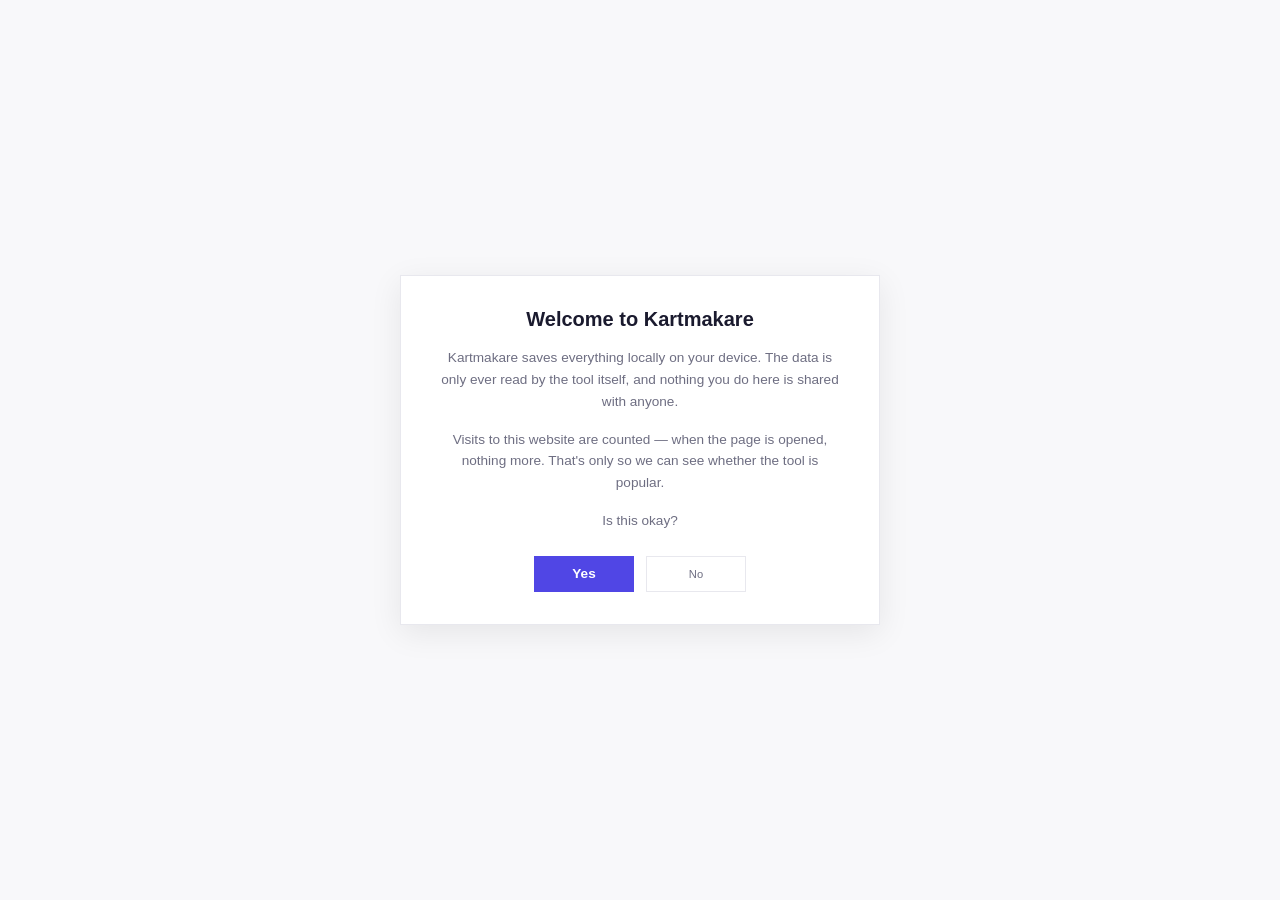
==== commit b00c0788: "Desktop "Connect mode" toggle; scrub TwoFour from consent copy Map header (desktop only) gets a Conn" ====
--- a/index.html
+++ b/index.html
@@ -19,8 +19,8 @@
 <div id="consent-overlay" class="consent-overlay">
     <div class="consent-box" id="consent-ask">
         <h2>Welcome to Kartmakare</h2>
-        <p>Kartmakare needs to store data on your computer to work. The data will only be accessed by the tool and nothing you do in the tool will be shared with Twofour.</p>
-        <p>We will also count how many times this tool is used and when it is used, but nothing else. This is so that we can see if it's popular, and if we should maybe create other tools in the future.</p>
+        <p>Kartmakare saves everything locally on your device. The data is only ever read by the tool itself, and nothing you do here is shared with anyone.</p>
+        <p>Visits to this website are counted — when the page is opened, nothing more. That's only so we can see whether the tool is popular.</p>
         <p>Is this okay?</p>
         <div class="consent-buttons">
             <button class="btn btn-accent" id="consent-yes">Yes</button>
@@ -28,7 +28,7 @@
         </div>
     </div>
     <div class="consent-box" id="consent-declined" style="display:none;">
-        <p>I changed my mind, Kartmakare may store data on my computer, and it's okay that you see if it's popular by logging when this URL is opened.</p>
+        <p>I changed my mind, Kartmakare may save data locally on my device, and it's okay to count when this URL is opened.</p>
         <div class="consent-buttons">
             <button class="btn btn-accent" id="consent-letsgo">Let's go</button>
         </div>
@@ -39,9 +39,8 @@
 <div id="list-view" class="list-view">
     <div class="map-header">
         <div class="map-header-left">
-            <a href="https://www.twofour.com" target="_blank" rel="noopener" class="site-logo"><img src="twofour-logo.svg" alt="TwoFour"></a>
-        </div>
-        <h2 class="map-title km-home" id="title-list" role="link" tabindex="0">Kartmakare</h2>
+            <h2 class="map-title km-home" role="link" tabindex="0">Kartmakare</h2>
+        </div>
         <div class="map-header-right">
             <button class="btn-about" data-about-trigger type="button">About</button>
         </div>
@@ -71,6 +70,10 @@
         </div>
     </div>
     <div class="error-msg" id="error-msg"></div>
+    <div class="list-actions">
+        <button class="btn-sort" id="btn-sort" type="button">Sort</button>
+        <button class="btn-delete-selected" id="btn-delete-selected" type="button" disabled>Delete selected</button>
+    </div>
     <div class="list-layout">
         <div class="items-list" id="items-list"></div>
     </div>
@@ -81,9 +84,8 @@
 <div id="stage-view" class="stage-view">
     <div class="map-header">
         <div class="map-header-left">
-            <a href="https://www.twofour.com" target="_blank" rel="noopener" class="site-logo"><img src="twofour-logo.svg" alt="TwoFour"></a>
-        </div>
-        <h2 class="map-title km-home" id="title-stage" role="link" tabindex="0">Kartmakare</h2>
+            <h2 class="map-title km-home" role="link" tabindex="0">Kartmakare</h2>
+        </div>
         <div class="map-header-right">
             <button class="btn-about" data-about-trigger type="button">About</button>
         </div>
@@ -109,9 +111,8 @@
 <div id="import-view" class="import-view">
     <div class="map-header">
         <div class="map-header-left">
-            <a href="https://www.twofour.com" target="_blank" rel="noopener" class="site-logo"><img src="twofour-logo.svg" alt="TwoFour"></a>
-        </div>
-        <h2 class="map-title km-home" id="title-import" role="link" tabindex="0">Kartmakare</h2>
+            <h2 class="map-title km-home" role="link" tabindex="0">Kartmakare</h2>
+        </div>
         <div class="map-header-right">
             <button class="btn-about" data-about-trigger type="button">About</button>
         </div>
@@ -131,11 +132,12 @@
 <div id="map-view" class="map-view">
     <div class="map-header">
         <div class="map-header-left">
-            <a href="https://www.twofour.com" target="_blank" rel="noopener" class="site-logo"><img src="twofour-logo.svg" alt="TwoFour"></a>
-        </div>
-        <h2 class="map-title km-home" id="title-map" role="link" tabindex="0">Kartmakare</h2>
-        <div class="map-header-right">
-            <button class="btn" id="btn-map-assign" style="display:none;background:#15803d;padding:0.35rem 0.75rem;font-size:0.7rem;"></button>
+            <h2 class="map-title km-home" role="link" tabindex="0">Kartmakare</h2>
+        </div>
+        <div class="map-header-right">
+            <button class="btn-outline btn-toggle desktop-only-connect" id="btn-connect-mode" type="button" aria-pressed="false">
+                <span class="toggle-switch" aria-hidden="true"></span>Connect mode
+            </button>
             <button class="btn-outline" id="btn-map-add">+ Add Component</button>
             <div class="desktop-only-export">
                 <button class="btn-outline" id="btn-map-export">Export</button>
@@ -182,6 +184,10 @@
             <div class="col-header" style="left:75%;width:25%">Commodity</div>
             <span class="y-label y-label-top">Visible</span>
             <span class="y-label y-label-bottom">Invisible</span>
+        </div>
+        <div class="map-assign-fab" id="map-assign-fab" role="button" tabindex="0">
+            <span id="map-assign-fab-text"></span>
+            <button class="map-assign-fab-close" id="map-assign-fab-close" type="button" aria-label="Dismiss">&times;</button>
         </div>
     </div>
 </div>
@@ -215,6 +221,8 @@
             It's released under the
             <a href="https://polyformproject.org/licenses/noncommercial/1.0.0" target="_blank" rel="noopener">PolyForm Noncommercial 1.0.0</a>
             license &mdash; free to use, modify and share for any non-commercial purpose.
+            Building a tool that reads or writes Kartmakare maps? See the
+            <a href="format.html" target="_blank" rel="noopener">map format specification</a>.
         </p>
         <div class="about-qr" id="about-qr"></div>
         <div class="about-url" id="about-url" role="button" tabindex="0" title="Click to copy"></div>
--- a/style.css
+++ b/style.css
@@ -30,8 +30,6 @@
 }
 
 /* Site logo - inline in each header */
-.site-logo { display: inline-flex; align-items: center; flex-shrink: 0; }
-.site-logo img { height: 24px; width: auto; display: block; }
 
 /* ========== SHARED ========== */
 
@@ -51,6 +49,21 @@
 .btn-outline { background: none; border: 1px solid var(--border); color: var(--text-muted); padding: 0.35rem 0.75rem; font-size: 0.7rem; font-weight: 500; cursor: pointer; transition: all 0.15s; font-family: inherit; }
 .btn-outline:hover { border-color: var(--border-hover); color: var(--text); background: #fff; }
 .btn-outline.active { border-color: var(--accent); color: var(--accent); background: var(--accent-light); }
+
+/* Toggle-style button (map header "Connect mode"): .btn-outline plus a small
+   rectilinear switch that slides its knob when .active is set. */
+.btn-toggle { display: inline-flex; align-items: center; gap: 0.4rem; }
+.toggle-switch {
+    position: relative; flex: none; width: 1.4rem; height: 0.7rem;
+    border: 1px solid currentColor; opacity: 0.7;
+}
+.toggle-switch::after {
+    content: ''; position: absolute; top: 1px; left: 1px;
+    width: 0.4rem; height: calc(100% - 2px); background: currentColor;
+    transition: transform 0.15s ease-out;
+}
+.btn-toggle.active .toggle-switch { opacity: 1; }
+.btn-toggle.active .toggle-switch::after { transform: translateX(0.5rem); }
 
 .error-msg { max-width: 900px; margin: -0.75rem auto 0.75rem; padding: 0 1.5rem; color: var(--down); font-size: 0.8rem; min-height: 1.2rem; }
 .map-cta { max-width: 900px; margin: 0 auto; padding: 0 1.5rem 1.25rem; display: flex; justify-content: center; align-items: center; gap: 1rem; }
@@ -158,6 +171,9 @@
 }
 .list-item { cursor: pointer; }
 .list-item.editing { border-color: var(--accent); box-shadow: 0 0 0 3px var(--accent-glow), var(--shadow-sm); }
+/* Marked for deletion: thick black border (box-shadow so the layout doesn't shift). */
+.list-item.marked-delete { border-color: var(--text); box-shadow: 0 0 0 2px var(--text), var(--shadow-sm); }
+.list-item.marked-delete:hover { border-color: var(--text); }
 .list-item-edit-input {
     flex: 1; background: none; border: none; outline: none; color: var(--text);
     font-size: 0.9rem; font-weight: 500; font-family: inherit; padding: 0;
@@ -166,9 +182,30 @@
 .stage-remove { background: none; border: none; color: var(--text-dim); cursor: pointer; padding: 0.1rem; font-size: 0.7rem; line-height: 1; display: none; transition: color 0.15s; }
 .stage-remove:hover { color: var(--down); }
 .list-item.editing .stage-remove { display: flex; align-items: center; }
-.item-delete { background: none; border: none; color: var(--text-dim); cursor: pointer; padding: 0.35rem; transition: color 0.15s; display: flex; align-items: center; }
+.item-delete { position: relative; background: none; border: none; color: var(--text-dim); cursor: pointer; padding: 0.35rem; transition: color 0.15s; display: flex; align-items: center; }
 .item-delete:hover { color: var(--down); }
 .item-delete svg { width: 14px; height: 14px; }
+/* Selected-for-deletion: trash goes red, checkmark drawn on top. */
+.item-delete .trash-check { display: none; position: absolute; top: 50%; left: 50%; width: 15px; height: 15px; transform: translate(-50%, -50%); }
+.item-delete.selected { color: var(--down); }
+.item-delete.selected .trash-check { display: block; }
+
+/* Actions bar above the list: sort on the left, delete-selected on the right. */
+.list-actions { max-width: 900px; margin: 0 auto 0.5rem; padding: 0 1.5rem; display: flex; justify-content: space-between; }
+.btn-sort {
+    background: none; border: 1px solid var(--border); color: var(--text-muted);
+    padding: 0.35rem 0.75rem; font-size: 0.7rem; font-weight: 500;
+    font-family: inherit; cursor: pointer; transition: all 0.15s;
+}
+.btn-sort:hover { border-color: var(--border-hover); color: var(--text); background: #fff; }
+.btn-delete-selected {
+    background: none; border: 1px solid var(--border); color: var(--text-dim);
+    padding: 0.35rem 0.75rem; font-size: 0.7rem; font-weight: 500;
+    font-family: inherit; cursor: pointer; transition: all 0.15s;
+}
+.btn-delete-selected:disabled { cursor: default; opacity: 0.5; }
+.btn-delete-selected:not(:disabled) { border-color: var(--down); color: var(--down); background: var(--down-bg); }
+.btn-delete-selected:not(:disabled):hover { background: var(--down); color: #fff; }
 
 /* ========== STAGE VIEW ========== */
 .stage-view { display: none; min-height: 100vh; flex-direction: column; }
@@ -327,14 +364,46 @@
 .map-header-right { display: flex; align-items: center; gap: 0.5rem; }
 .map-title {
     font-size: 1.1rem; font-weight: 700; letter-spacing: -0.02em; white-space: nowrap;
-    position: absolute; left: 50%; top: 50%; transform: translate(-50%, -50%);
-    pointer-events: auto;
 }
 
 .km-home { cursor: pointer; transition: color 0.15s; }
 .km-home:hover, .km-home:focus-visible { color: var(--accent); outline: none; }
 
 .map-canvas-wrap { flex: 1; position: relative; overflow: hidden; }
+
+/* Floating "N unassigned components" notification, top-centre of the map.
+   Pops in with the same spring as .btn-stage-fab; dismissable via the × or a
+   touch swipe. --swipe-x carries the finger offset during a swipe. */
+.map-assign-fab {
+    position: absolute; top: 0.85rem; left: 50%; z-index: 60;
+    --swipe-x: 0px;
+    transform: translateX(calc(-50% + var(--swipe-x))) scale(0);
+    opacity: 0; pointer-events: none;
+    background: #15803d; color: #fff;
+    padding: 0.55rem 0.6rem 0.55rem 1.1rem; font-size: 0.78rem; font-weight: 600;
+    letter-spacing: -0.01em; white-space: nowrap; cursor: pointer;
+    border-radius: 999px;
+    box-shadow: 0 8px 22px rgba(21, 128, 61, 0.32), 0 2px 6px rgba(0, 0, 0, 0.10);
+    display: inline-flex; align-items: center; gap: 0.5rem;
+    transition:
+        transform 0.32s cubic-bezier(0.34, 1.56, 0.64, 1),
+        opacity 0.18s ease;
+}
+.map-assign-fab.show {
+    transform: translateX(calc(-50% + var(--swipe-x))) scale(1);
+    opacity: 1; pointer-events: auto;
+}
+.map-assign-fab.dragging { transition: none; }
+.map-assign-fab.dismissing { transition: transform 0.22s ease-in, opacity 0.18s ease-in; }
+.map-assign-fab:hover { box-shadow: 0 10px 26px rgba(21, 128, 61, 0.42), 0 2px 6px rgba(0, 0, 0, 0.12); }
+.map-assign-fab-close {
+    background: rgba(255, 255, 255, 0.16); border: none; color: #fff;
+    width: 1.5rem; height: 1.5rem; border-radius: 50%;
+    font-size: 0.95rem; line-height: 1; cursor: pointer;
+    display: flex; align-items: center; justify-content: center;
+    transition: background 0.15s;
+}
+.map-assign-fab-close:hover { background: rgba(255, 255, 255, 0.32); }
 .map-canvas { position: relative; width: 100%; height: 100%; overflow: hidden; background: var(--bg); }
 
 /* Segmented zoom toggle (Full / Half / Quarter) — shown on mobile only */
@@ -427,6 +496,16 @@
 .map-canvas.connect-active .map-bubble:not(.connecting) { cursor: crosshair; }
 .map-canvas.connect-active .map-bubble:not(.connecting) .map-bubble-connect { display: none; }
 .map-canvas.connect-active .map-bubble:not(.connecting) .map-bubble-evolve { display: none; }
+
+/* Sticky "Connect mode" (desktop header toggle): the whole canvas is armed for
+   linking, so the hover Connect/Evolve buttons would only be in the way. */
+.map-canvas.sticky-connect .map-bubble-connect,
+.map-canvas.sticky-connect .map-bubble-evolve,
+.map-canvas.sticky-connect .map-anchor-connect { display: none; }
+.map-canvas.sticky-connect { cursor: crosshair; }
+.map-canvas.sticky-connect .map-bubble,
+.map-canvas.sticky-connect .map-bubble:active,
+.map-canvas.sticky-connect .map-anchor { cursor: crosshair; }
 
 /* Evolved (ghost) components */
 .map-bubble.evolved .map-bubble-circle {
@@ -632,6 +711,7 @@
 body.mobile #btn-map-add { display: none; }
 body.mobile #btn-map-back { display: none; }
 body.mobile .desktop-only-export { display: none; }
+body.mobile .desktop-only-connect { display: none; }
 body.mobile .map-title { font-size: 1rem; }
 body.mobile .map-zoom-toggle { display: inline-flex; }
 
@@ -707,7 +787,6 @@
 body.mobile .map-cta { flex-wrap: wrap; gap: 0.5rem; padding: 0 1rem 1rem; }
 body.mobile .btn-map-hero { font-size: 0.75rem; padding: 0.5rem 0.8rem; gap: 0.35rem; }
 body.mobile .btn-map-hero svg { width: 14px; height: 14px; }
-body.mobile .site-logo img { height: 20px; }
 
 /* Import view: tighter padding on narrow viewports */
 body.mobile .import-arena { padding: 1.5rem 1rem 6rem; }
